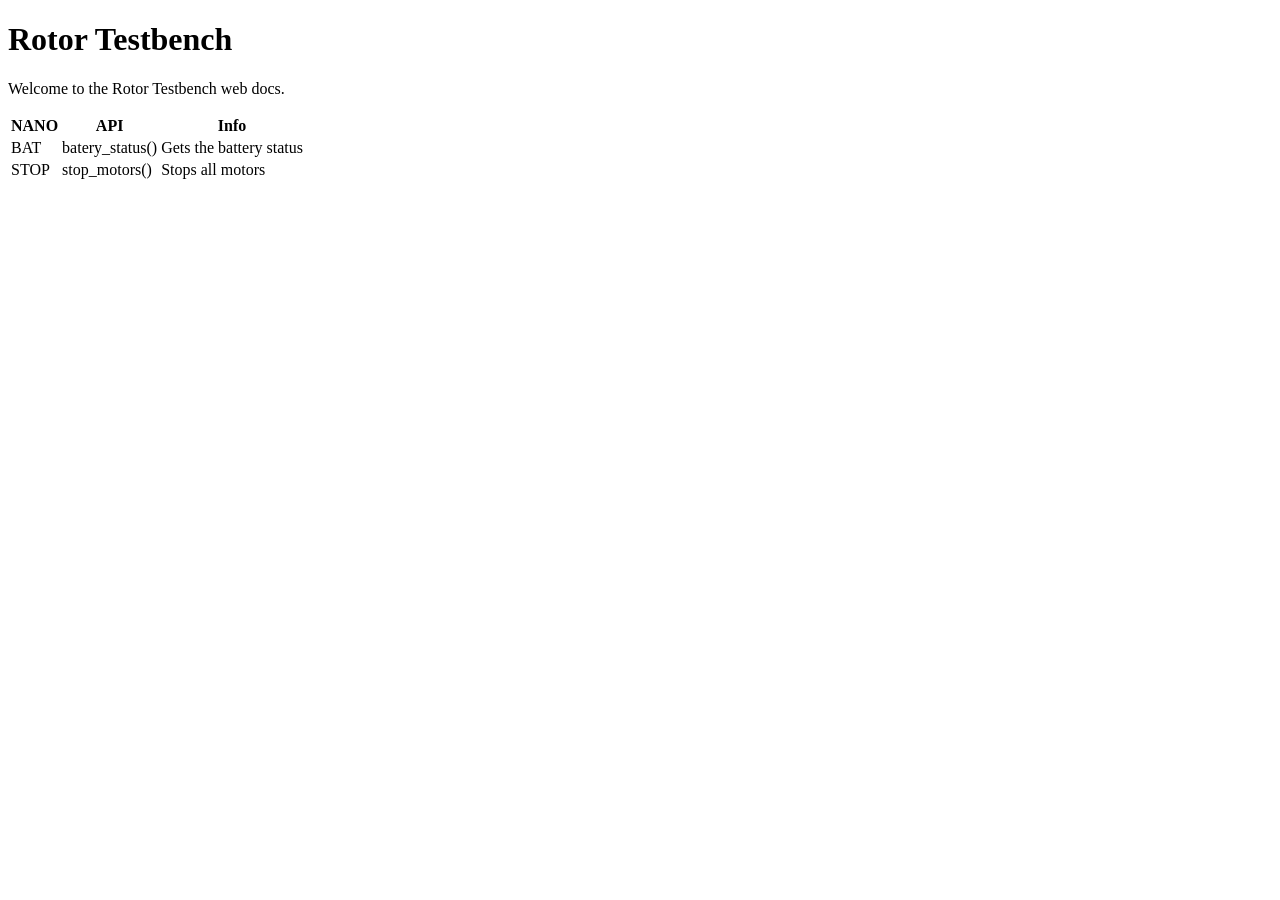
==== webpage/index.html @ 9416cdf1 "webpage: página de documentação dos comandos (Nano <-> API)" ====
<!DOCTYPE html>
<html lang="en">
<head>
    <meta charset="UTF-8">  

</head>
<body>
    <h1>Rotor Testbench</h1>
    <p>Welcome to the Rotor Testbench web docs.</p>


    <table>
        <tr>
            <th>NANO</th>
            <th>API</th>
            <th>Info</th>
        </tr>
        <tr>
            <td>BAT</td>
            <td>batery_status()</td>
            <td>Gets the battery status</td>
        </tr>
        <tr>
            <td>STOP</td>
            <td>stop_motors()</td>
            <td>Stops all motors</td>
        </tr>
    </table>
</body>
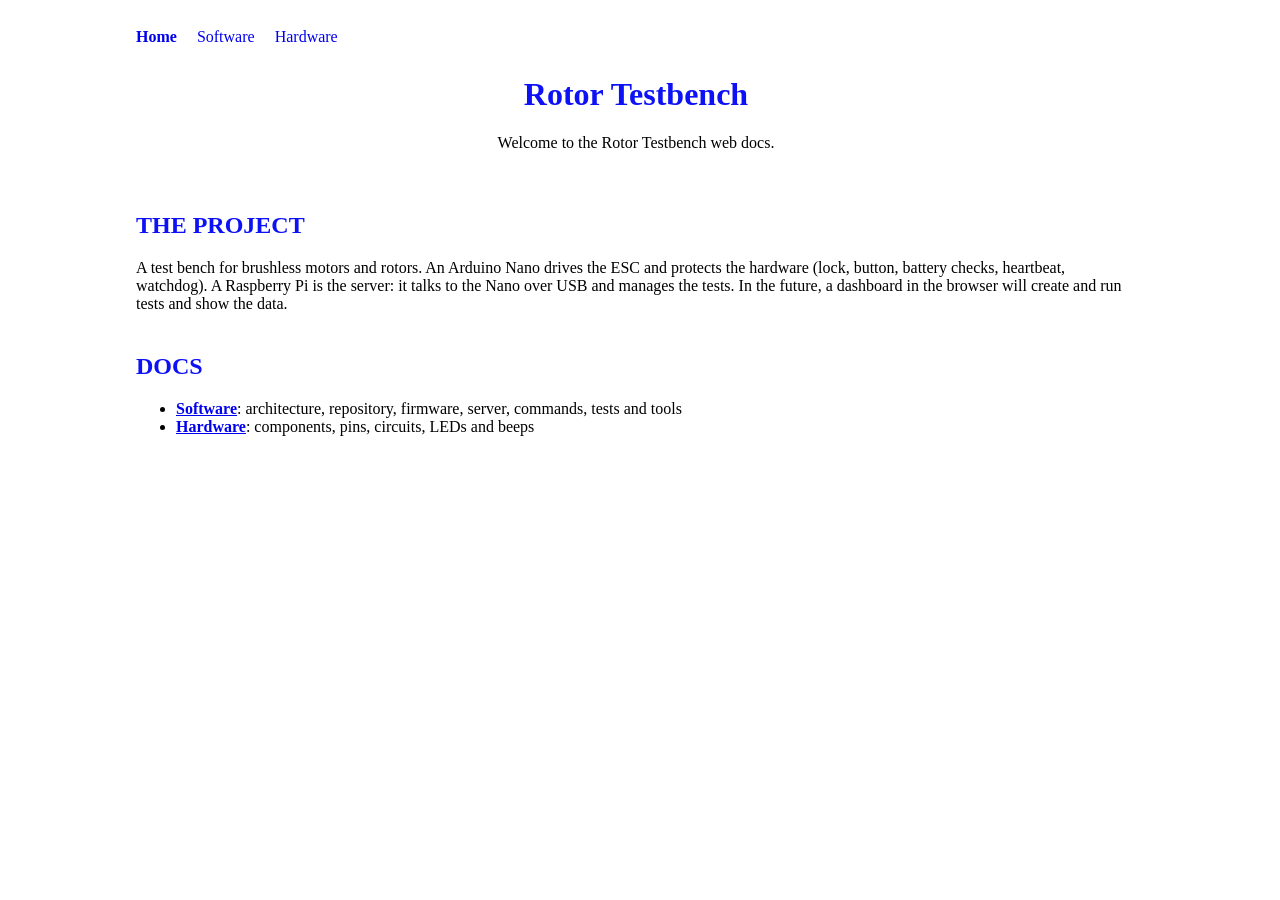
==== commit 5d79230e: "docs: páginas Home, Software e Hardware - index.html: o projeto e as ligações - software.html: arqui" ====
--- a/webpage/index.html
+++ b/webpage/index.html
@@ -1,29 +1,35 @@
 <!DOCTYPE html>
 <html lang="en">
 <head>
-    <meta charset="UTF-8">  
-
+    <meta charset="UTF-8">
+    <title>Rotor Testbench</title>
+    <link rel="stylesheet" href="style.css">
+    <style>
+        body { margin-left: 0; }          /* a página inicial não tem índice à esquerda */
+    </style>
 </head>
 <body>
-    <h1>Rotor Testbench</h1>
-    <p>Welcome to the Rotor Testbench web docs.</p>
+    <div class="main_container" style="margin: 0 auto; max-width: 1000px; padding: 20px;">
+        <div class="menu">
+            <a class="here" href="index.html">Home</a>
+            <a href="software.html">Software</a>
+            <a href="hardware.html">Hardware</a>
+        </div>
+        <div class="header" style="text-align: center; margin-bottom: 60px;">
+            <h1>Rotor Testbench</h1>
+            <p>Welcome to the Rotor Testbench web docs.</p>
+        </div>
 
+        <h2>THE PROJECT</h2>
+        <p>A test bench for brushless motors and rotors. An Arduino Nano drives the ESC and protects the hardware
+        (lock, button, battery checks, heartbeat, watchdog). A Raspberry Pi is the server: it talks to the Nano over USB
+        and manages the tests. In the future, a dashboard in the browser will create and run tests and show the data.</p>
 
-    <table>
-        <tr>
-            <th>NANO</th>
-            <th>API</th>
-            <th>Info</th>
-        </tr>
-        <tr>
-            <td>BAT</td>
-            <td>batery_status()</td>
-            <td>Gets the battery status</td>
-        </tr>
-        <tr>
-            <td>STOP</td>
-            <td>stop_motors()</td>
-            <td>Stops all motors</td>
-        </tr>
-    </table>
+        <h2>DOCS</h2>
+        <ul>
+            <li><a href="software.html"><b>Software</b></a>: architecture, repository, firmware, server, commands, tests and tools</li>
+            <li><a href="hardware.html"><b>Hardware</b></a>: components, pins, circuits, LEDs and beeps</li>
+        </ul>
+    </div>
 </body>
+</html>
--- a/webpage/style.css
+++ b/webpage/style.css
@@ -0,0 +1,58 @@
+th, td {
+    text-align: left;
+    padding: 4px 32px 4px 0
+}
+h1 {
+    margin-top: 0;
+    color: #0d11f5;
+}
+h2 {
+    margin-top: 40px;
+    color: #0d11f5;
+}
+
+h3 {
+    margin-top: 20px;
+}
+
+/* índice fixo à esquerda */
+body {
+    margin-left: 200px;
+}
+.sidebar {
+    position: fixed;
+    top: 0;
+    left: 0;
+    width: 160px;
+    height: 100vh;
+    overflow-y: auto;
+    padding: 20px;
+    border-right: 1px solid #ddd;
+}
+.sidebar ul {
+    list-style: none;
+    padding-left: 0;
+    margin: 0 0 16px 0;
+}
+.sidebar li.sub {
+    padding-left: 14px;
+}
+.sidebar a {
+    text-decoration: none;
+}
+
+/* menu no topo de cada página */
+.menu {
+    margin-bottom: 30px;
+}
+.menu a {
+    margin-right: 16px;
+    text-decoration: none;
+}
+.menu a.here {
+    font-weight: bold;
+}
+
+pre {
+    line-height: 1.3;
+}
